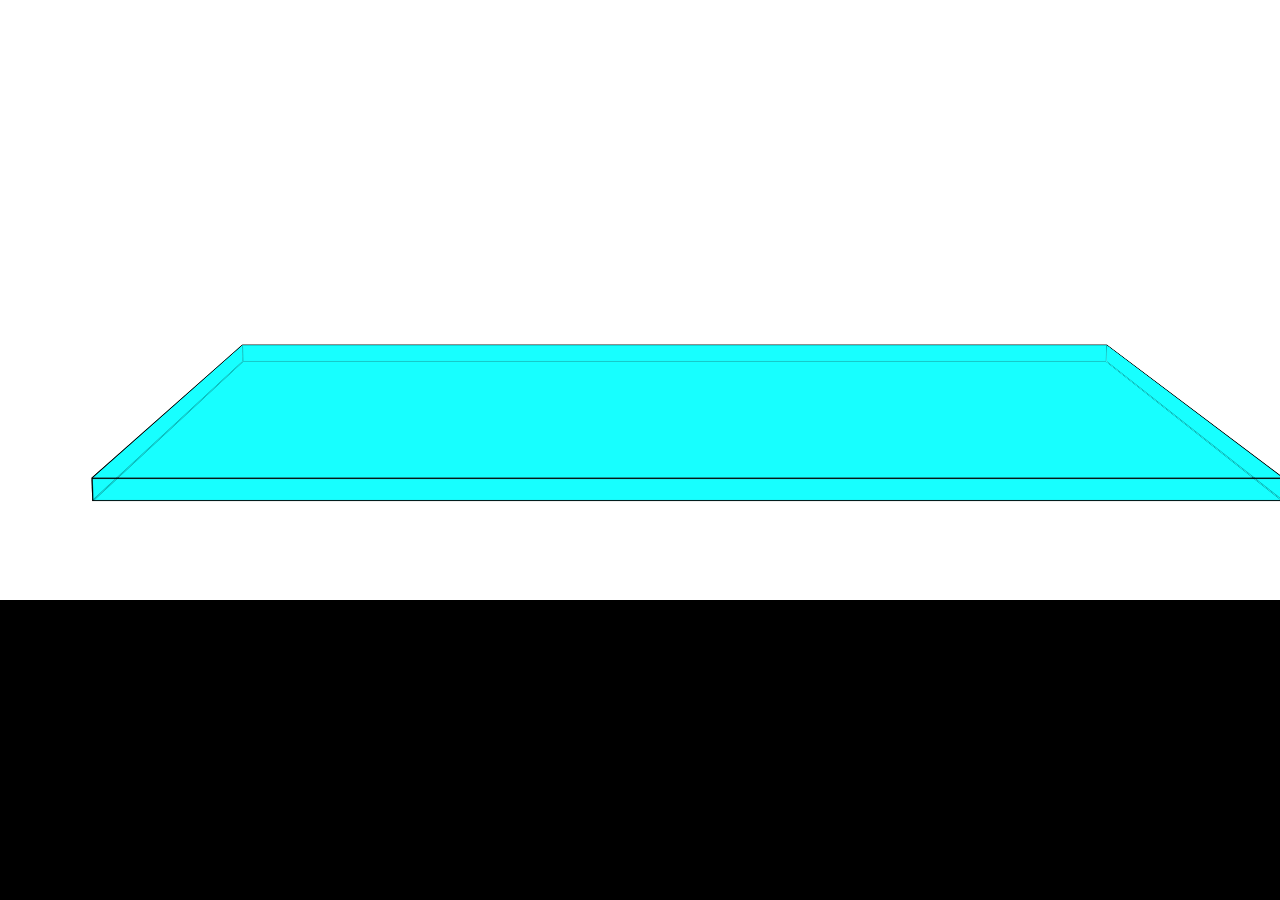
==== ProjectHTML/index.html @ 8f2a568f "create the elements" ====
<!DOCTYPE html>
<html lang="en">
<head>
  <meta charset="UTF-8">
  <meta name="viewport" content="width=device-width, initial-scale=1.0">
  <meta http-equiv="X-UA-Compatible" content="ie=edge">
  <link rel="stylesheet" type="text/css" href="main.css">
  <title>Directories</title>
</head>
<body>
  <div class="container">
    <div class="world" id="world">
      <div class="floor" id="floor">
        <div class="front"></div>
        <div class="back"></div>
        <div class="left"></div>
        <div class="right"></div>
        <div class="top"></div>
        <div class="botton"></div>
      </div>
    </div>
  </div>
  <script src="https://cdnjs.cloudflare.com/ajax/libs/jquery/3.3.1/jquery.js"></script>
  <script type="text/javascript" src="js/Main.js"></script>
</body>
</html>
---- ProjectHTML/main.css ----
body {
	height: 100%;
	width: 100%;
	padding: 0;
  margin: 0;
  background: black;
}

.container {
  position: relative;
  height: 600px;
  width: 100%;
  background: white;
  perspective: 2500px;
}

.world {
  position: absolute;
  transform-style: preserve-3d;
  transform-origin: center;
  width: 800px;
  height: 200px;
  transform: rotateX(-7deg) rotateY(0deg) rotateZ(0deg);;
  margin-top: 350px;
  margin-left: 180px;
}

.floor {
  position: absolute;
  transform-style: preserve-3d;
  transform-origin: center center 0px;
  box-sizing: border-box;
  margin-top: 50px;
}

.floor div {
  position: absolute;
  border: 1px solid black;
  box-sizing: border-box;
}

.floor .front{
  width: 1000px;
  height: 20px;
  background: hsla(180,100%, 50%, 0.7);
  transform: translateZ(400px);
}

.floor .back{
  width: 1000px;
  height: 20px;
  background: hsla(180,100%, 50%, 0.7);
  transform: translateZ(-400px);
}

.floor .left {
  width: 800px;
  height: 20px;
  background: hsla(180,100%, 50%, 0.7);
  transform: rotateY(90deg) translateZ(-400px);
}

.floor .right {
  width: 800px;
  height: 20px;
  background: hsla(180,100%,50%, 0.7 );
  transform: rotateY(90deg) translateZ(600px);
}

.floor .top {
  width: 1000px;
  height: 800px;
  background: hsla(180,100%, 50%, 0.7);
  transform: rotateX(90deg) translateZ(400px);
}

.floor .botton {
  width: 1000px;
  height: 800px;
  background: hsla(180,100%, 50%, 0.7);
  transform: rotateX(90deg) translateZ(380px);
}

.element {
  position: absolute;
  transform-style: preserve-3d;
  transform-origin: center center 0px;
  width: 50px;
  height: 50px;
  transform: translateZ(-385px);
}

.element div {
  position: absolute;
  border: 1px solid black;
  box-sizing: border-box;
}

.element .front{
  width: 50px;
  height: 50px;
  transform: translateZ(15px);
  background-image: url('img/paper.png');
  background-size: cover;
}

.element .back{
  width: 50px;
  height: 50px;
  background: yellow;
  transform: translateZ(-15px);
}

.element .left {
  width: 30px;
  height: 50px;
  background: yellow;
  transform: rotateY(90deg) translateZ(-15px);
}

.element .right {
  width: 30px;
  height: 50px;
  background: yellow;
  transform: rotateY(90deg) translateZ(35px);
}

.element .top {
  width: 50px;
  height: 30px;
  background: yellow;
  transform: rotateX(90deg) translateZ(15px);
}

.element .botton {
  width: 50px;
  height: 30px;
  background: yellow;
  transform: rotateX(90deg) translateZ(-25px);
}

.cube {
  position: relative;
  transform-style: preserve-3d;
  width: 100px;
  height: 100px;
  display: inline-block;
}

.cube div {
  position: absolute;
  width: 96px;
  height: 96px;
  border: 2px solid black;
}

.cube .front {
  transform: translateZ(-50px);
  background-image: url('img/paper.png');
  background-size: cover;
}

.cube .back {
  transform: translateZ(50px);
}

.cube .left {
  transform: rotateY(90deg) translateZ(50px);
  background-color: aqua;
}

.cube .right {
  transform: rotateY(90deg) translateZ(-50px);
  background-color: aqua;
}

.cube .top {
  transform: rotateX(90deg) translateZ(50px);
  background-color: aqua;
}

.cube .bottom {
  transform: rotateX(90deg) translateZ(-50px);

}
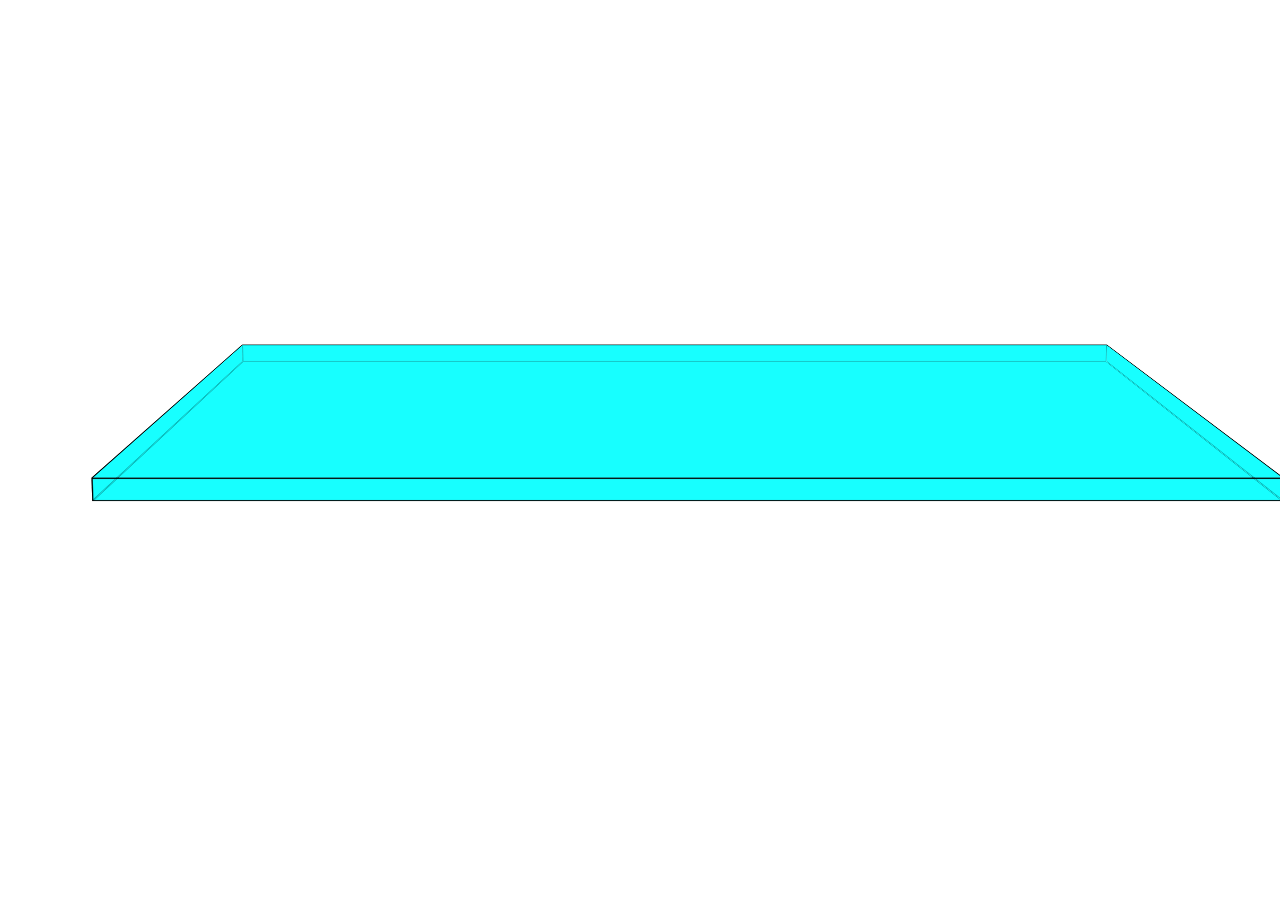
==== commit a97b090c: "rotate world" ====
--- a/ProjectHTML/index.html
+++ b/ProjectHTML/index.html
@@ -8,6 +8,7 @@
   <title>Directories</title>
 </head>
 <body>
+  
   <div class="container">
     <div class="world" id="world">
       <div class="floor" id="floor">
@@ -16,7 +17,7 @@
         <div class="left"></div>
         <div class="right"></div>
         <div class="top"></div>
-        <div class="botton"></div>
+        <div class="bottom"></div>
       </div>
     </div>
   </div>
--- a/ProjectHTML/main.css
+++ b/ProjectHTML/main.css
@@ -3,7 +3,6 @@
 	width: 100%;
 	padding: 0;
   margin: 0;
-  background: black;
 }
 
 .container {
@@ -74,7 +73,7 @@
   transform: rotateX(90deg) translateZ(400px);
 }
 
-.floor .botton {
+.floor .bottom {
   width: 1000px;
   height: 800px;
   background: hsla(180,100%, 50%, 0.7);
@@ -85,8 +84,8 @@
   position: absolute;
   transform-style: preserve-3d;
   transform-origin: center center 0px;
-  width: 50px;
-  height: 50px;
+  width: 100px;
+  height: 100px;
   transform: translateZ(-385px);
 }
 
@@ -97,46 +96,49 @@
 }
 
 .element .front{
-  width: 50px;
-  height: 50px;
-  transform: translateZ(15px);
-  background-image: url('img/paper.png');
+  width: 100px;
+  height: 100px;
+  transform: translateZ(50px) translateY(-50px);
+  /*transform: translateZ(-15px);*/
+  /*background-image: url('img/paper.png');*/
   background-size: cover;
 }
 
 .element .back{
-  width: 50px;
-  height: 50px;
+  width: 100px;
+  height: 100px;
   background: yellow;
-  transform: translateZ(-15px);
+  transform: translateZ(-50px) translateY(-50px);
+  /*transform: translateZ(-15px);*/
 }
 
 .element .left {
-  width: 30px;
-  height: 50px;
+  width: 100px;
+  height: 100px;
   background: yellow;
-  transform: rotateY(90deg) translateZ(-15px);
+  transform: rotateY(90deg) translateZ(-50px) translateY(-50px);
 }
 
 .element .right {
-  width: 30px;
-  height: 50px;
+  width: 100px;
+  height: 100px;
   background: yellow;
-  transform: rotateY(90deg) translateZ(35px);
+  transform: rotateY(90deg) translateZ(50px) translateY(-50px);
 }
 
 .element .top {
-  width: 50px;
-  height: 30px;
+  width: 100px;
+  height: 100px;
   background: yellow;
-  transform: rotateX(90deg) translateZ(15px);
+  transform: rotateX(90deg) translateZ(98px);
 }
 
-.element .botton {
-  width: 50px;
-  height: 30px;
+.element .bottom {
+  width: 100px;
+  height: 100px;
   background: yellow;
-  transform: rotateX(90deg) translateZ(-25px);
+  transform: rotateX(90deg) translateZ(0px);
+  backface-visibility: hidden;
 }
 
 .cube {
@@ -181,5 +183,4 @@
 
 .cube .bottom {
   transform: rotateX(90deg) translateZ(-50px);
-
 }